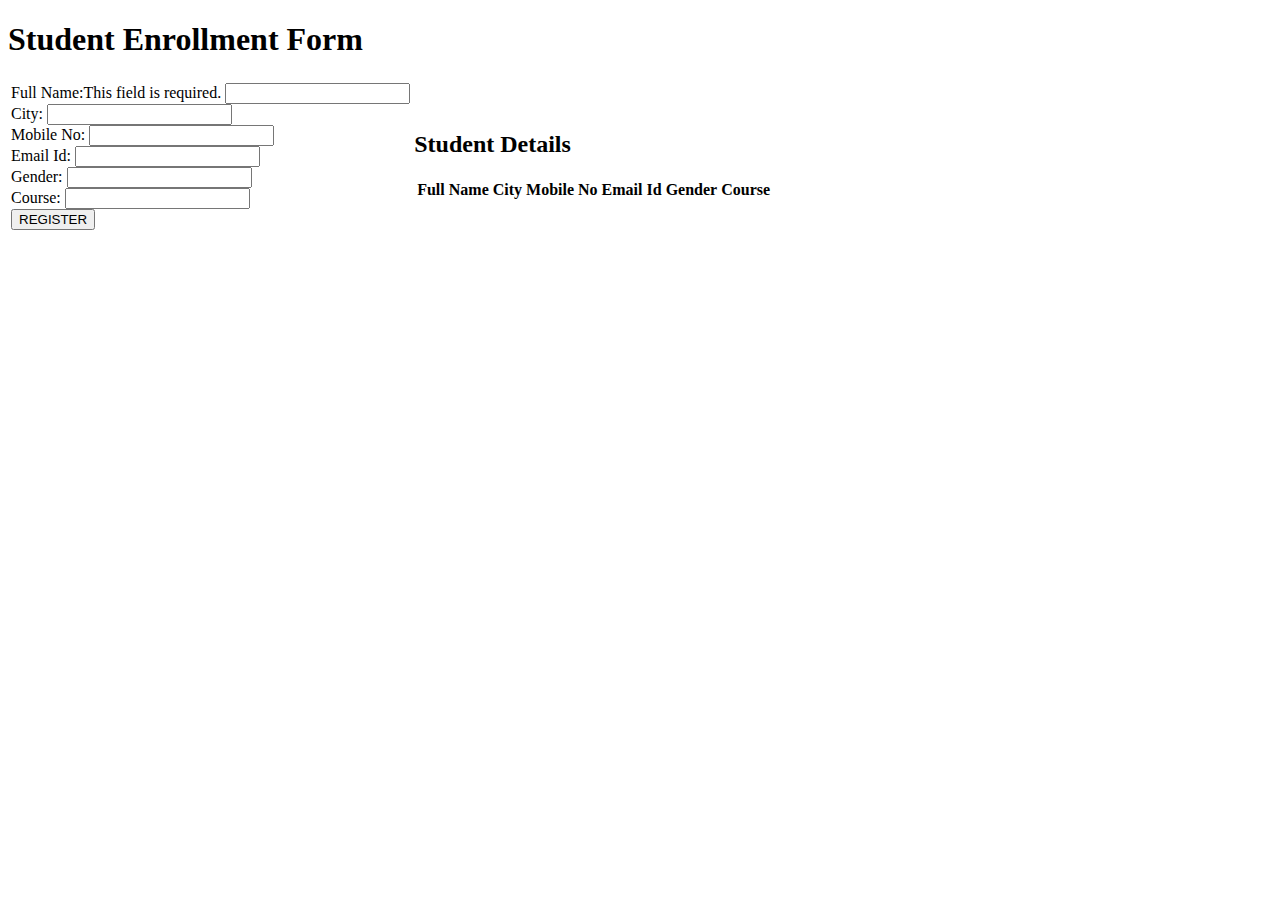
==== Task-3/index.html @ e5d5b337 "Create index.html" ====
<!DOCTYPE html>
<html>

<head>
    <title>
       Student Enrollment Form
    </title>
    <link rel="stylesheet" href="style.css">
</head>
<h1 class="title">Student Enrollment Form</h1>

<body>
    <table>
        <tr>
            <td>
                <form onsubmit="event.preventDefault();onFormSubmit();" autocomplete="off">
                    <div>
                        <label>Full Name:</label><label class="validation-error hide" id="fullNameValidationError">This field is required.</label>
                        <input type="text" name="fullName" id="fullName">
                    </div>
                    <div>
                        <label>City:</label>
                        <input type="text" name="city" id="city">
                    </div>
                    <div>
                        <label>Mobile No:</label>
                        <input type="text" name="mobile" id="mobile">
                    </div>
                    <div>
                        <label>Email Id:</label>
                        <input type="text" name="email" id="email">
                    </div>
                    <div>
                        <label>Gender:</label>
                        <input type="text" name="gender" id="gender">
                    </div>
                    <div>
                        <label>Course:</label>
                        <input type="text" name="course" id="course">
                    </div>

                    <div  class="form-action-buttons">
                        <input type="submit" value="REGISTER">
                    </div>

                </form>
            </td>
            <td>
                <table class="list" id="studentList">
                    <thead>
                        <h2>Student Details</h2>
                        <tr>
                            <th>Full Name </th>
                            <th>City </th>
                            <th>Mobile No </th>
                            <th>Email Id </th>
                            <th>Gender </th>
                            <th>Course </th>
                            <th></th>
                        </tr>
                    </thead>
                    <tbody>

                    </tbody>
                </table>
            </td>
        </tr>
    </table>
    <script src="script.js"></script>
</body>

</html>
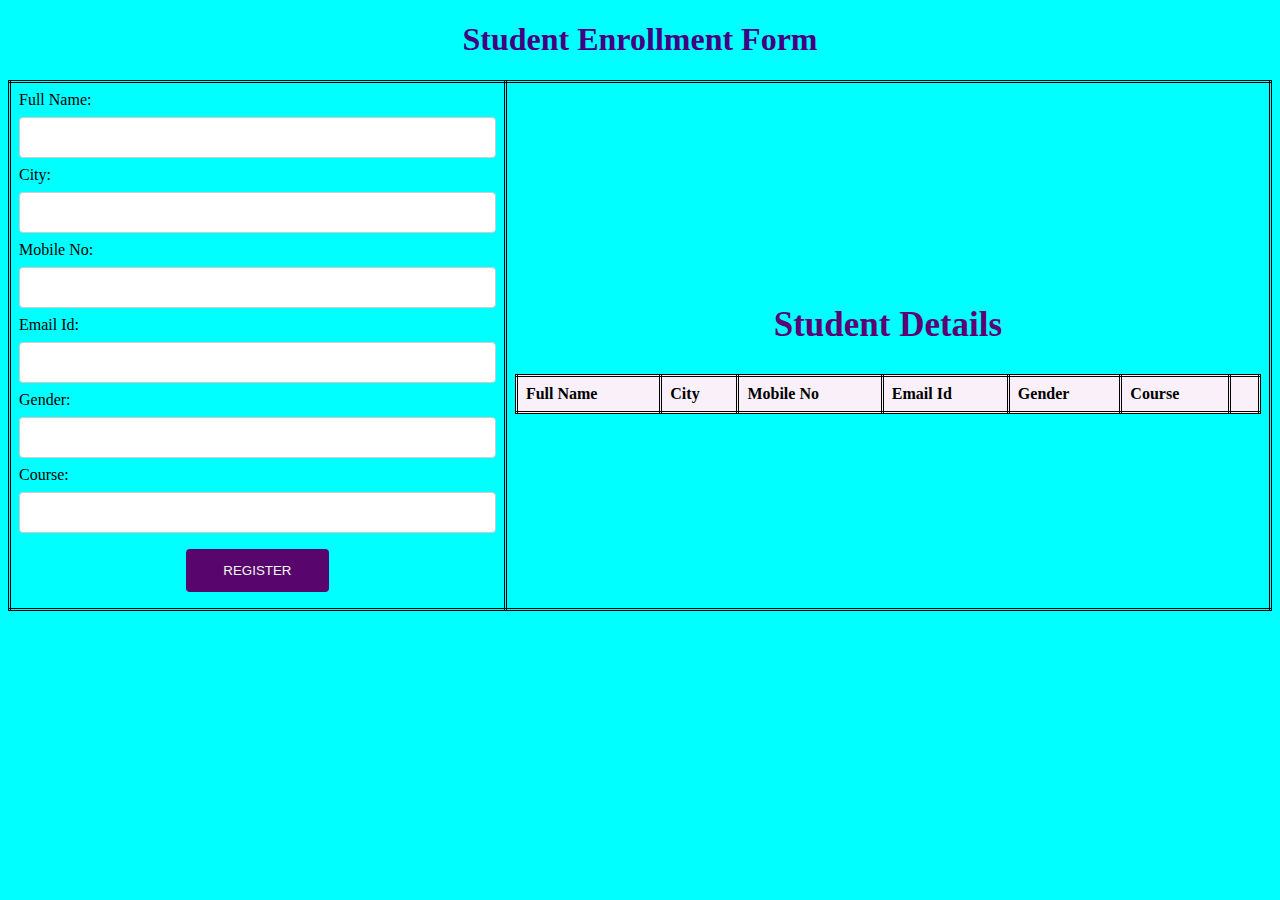
==== commit d1196e37: "Add files via upload" ====
--- a/Task-3/index.html
+++ b/Task-3/index.html
@@ -1,72 +1,72 @@
-<!DOCTYPE html>
-<html>
-
-<head>
-    <title>
-       Student Enrollment Form
-    </title>
-    <link rel="stylesheet" href="style.css">
-</head>
-<h1 class="title">Student Enrollment Form</h1>
-
-<body>
-    <table>
-        <tr>
-            <td>
-                <form onsubmit="event.preventDefault();onFormSubmit();" autocomplete="off">
-                    <div>
-                        <label>Full Name:</label><label class="validation-error hide" id="fullNameValidationError">This field is required.</label>
-                        <input type="text" name="fullName" id="fullName">
-                    </div>
-                    <div>
-                        <label>City:</label>
-                        <input type="text" name="city" id="city">
-                    </div>
-                    <div>
-                        <label>Mobile No:</label>
-                        <input type="text" name="mobile" id="mobile">
-                    </div>
-                    <div>
-                        <label>Email Id:</label>
-                        <input type="text" name="email" id="email">
-                    </div>
-                    <div>
-                        <label>Gender:</label>
-                        <input type="text" name="gender" id="gender">
-                    </div>
-                    <div>
-                        <label>Course:</label>
-                        <input type="text" name="course" id="course">
-                    </div>
-
-                    <div  class="form-action-buttons">
-                        <input type="submit" value="REGISTER">
-                    </div>
-
-                </form>
-            </td>
-            <td>
-                <table class="list" id="studentList">
-                    <thead>
-                        <h2>Student Details</h2>
-                        <tr>
-                            <th>Full Name </th>
-                            <th>City </th>
-                            <th>Mobile No </th>
-                            <th>Email Id </th>
-                            <th>Gender </th>
-                            <th>Course </th>
-                            <th></th>
-                        </tr>
-                    </thead>
-                    <tbody>
-
-                    </tbody>
-                </table>
-            </td>
-        </tr>
-    </table>
-    <script src="script.js"></script>
-</body>
-
-</html>
+<!DOCTYPE html>
+<html>
+
+<head>
+    <title>
+       Student Enrollment Form
+    </title>
+    <link rel="stylesheet" href="style.css">
+</head>
+<h1 class="title">Student Enrollment Form</h1>
+
+<body>
+    <table>
+        <tr>
+            <td>
+                <form onsubmit="event.preventDefault();onFormSubmit();" autocomplete="off">
+                    <div>
+                        <label>Full Name:</label><label class="validation-error hide" id="fullNameValidationError">This field is required.</label>
+                        <input type="text" name="fullName" id="fullName">
+                    </div>
+                    <div>
+                        <label>City:</label>
+                        <input type="text" name="city" id="city">
+                    </div>
+                    <div>
+                        <label>Mobile No:</label>
+                        <input type="text" name="mobile" id="mobile">
+                    </div>
+                    <div>
+                        <label>Email Id:</label>
+                        <input type="text" name="email" id="email">
+                    </div>
+                    <div>
+                        <label>Gender:</label>
+                        <input type="text" name="gender" id="gender">
+                    </div>
+                    <div>
+                        <label>Course:</label>
+                        <input type="text" name="course" id="course">
+                    </div>
+
+                    <div  class="form-action-buttons">
+                        <input type="submit" value="REGISTER">
+                    </div>
+
+                </form>
+            </td>
+            <td>
+                <table class="list" id="studentList">
+                    <thead>
+                        <h2>Student Details</h2>
+                        <tr>
+                            <th>Full Name </th>
+                            <th>City </th>
+                            <th>Mobile No </th>
+                            <th>Email Id </th>
+                            <th>Gender </th>
+                            <th>Course </th>
+                            <th></th>
+                        </tr>
+                    </thead>
+                    <tbody>
+
+                    </tbody>
+                </table>
+            </td>
+        </tr>
+    </table>
+    <script src="script.js"></script>
+</body>
+
+</html>--- a/Task-3/style.css
+++ b/Task-3/style.css
@@ -0,0 +1,107 @@
+h1{
+    color:rgb(67, 1, 129) ;
+    text-align: center;
+    font-weight: bold;
+  font-family: Cambria, Cochin, Georgia, Times, 'Times New Roman', serif;
+
+}
+h2{
+    color: rgb(91, 3, 117);
+    text-align: center;
+    font-size: 35px;
+    font-weight: bold;
+
+}
+body{
+    background-color: aqua;
+    background-position: center;
+    background-size: cover;
+    font-family: Cambria, Cochin, Georgia, Times, 'Times New Roman', serif;
+}
+
+body > table{
+    width:100%;
+    max-height: fit-content;
+    text-align: center;
+
+    
+}
+
+table{
+    border-collapse: collapse;
+}
+table.list{
+    width:100%;
+    padding: 5px;
+    height: 20px;
+    border-collapse: collapse;
+    background-color:rgb(247, 238, 239);
+
+}
+
+td, th {
+    border: 1px solid black;
+    border: double;
+    text-align: left;
+    padding: 8px;
+   
+}
+tr:nth-child(even),table.list thead>tr {
+    background-color: rgb(250, 240, 249);
+ 
+}
+
+input[type=text], input[type=number] {
+    width: 100%;
+    padding: 12px 20px;
+    margin: 8px 0;
+    display: inline-block;
+    border: 1px solid #ccc;
+    border-radius: 4px;
+    box-sizing: border-box;
+}
+
+input[type=submit]{
+    width: 30%;
+    color: rgb(246, 247, 238);
+    background-color: rgb(88, 6, 110);
+
+   
+    padding: 14px 20px;
+    margin: 8px 0;
+    border: none;
+    border-radius: 4px;
+    cursor: pointer;
+}
+
+
+
+form div.form-action-buttons{
+    text-align: center;
+}
+
+
+a{
+    cursor: pointer;
+    width:30%;
+    margin-right:4px;
+    width:30%;
+    background-color:white;
+    color:red;
+    padding: 8px 12px;
+    margin:8px 0;
+    border:none;
+    border-radius: 2px;
+    cursor: pointer;
+
+
+}
+
+label.validation-error{
+    color:  rgb(255, 0, 13);
+    margin-left: 5px;
+}
+
+.hide{
+    display:none;
+}